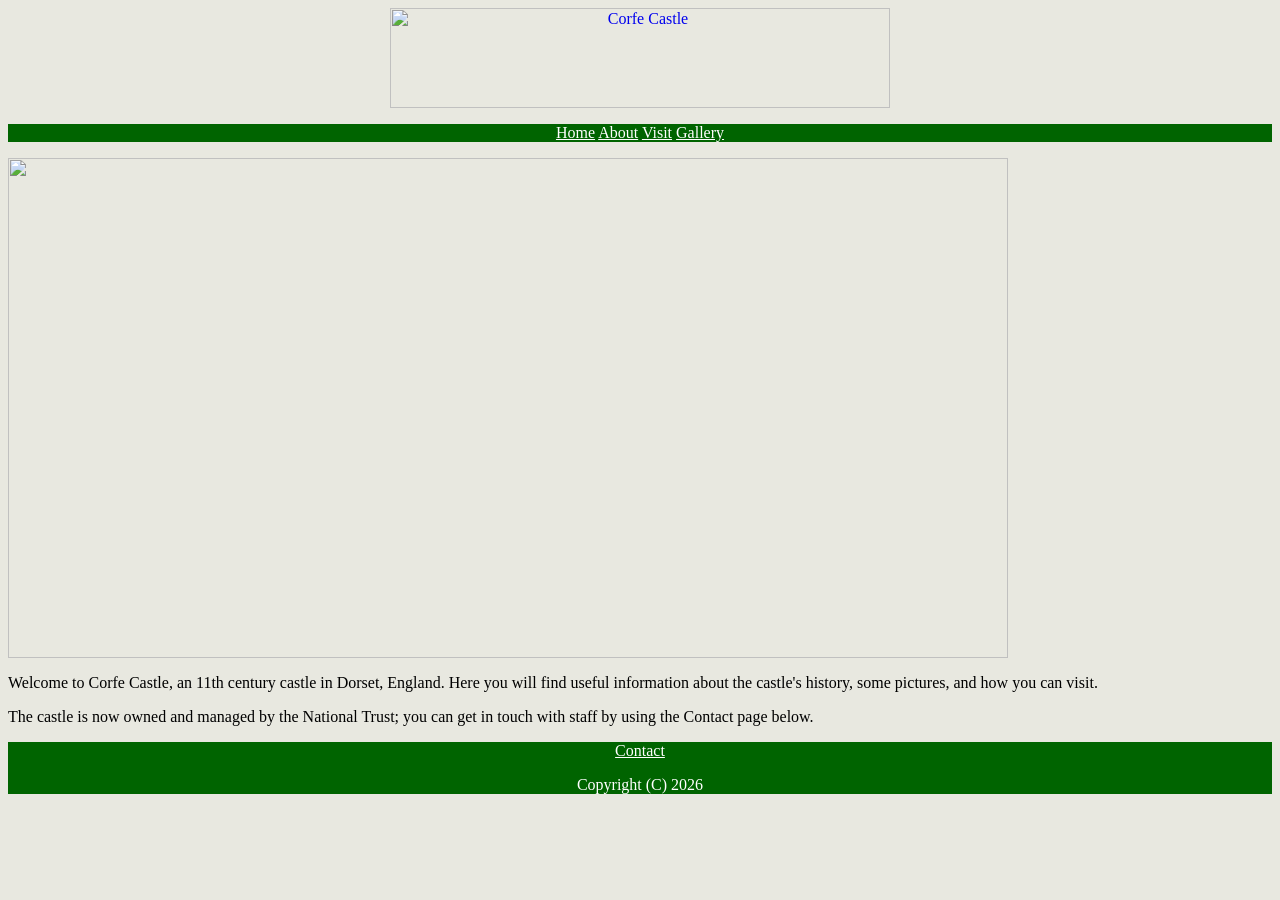
==== index.html @ a9440818 "Add index.html - homepage" ====
<html>
	<link rel="stylesheet" href="styles.css">
	<head>
	</head>

	<body>
		<a href="./index.html"><div style="text-align: center"><img src="./tanya-barrow-2Dx_mhPepJ8-unsplash.jpg" width="500" height="100" alt="Corfe Castle"></div></a>

		<nav>
		<p>
		<a href="./index.html">Home</a>
		<a href="./about.html">About</a>
		<a href="./visit.html">Visit</a>
		<a href="./gallery.html">Gallery</a>
		</p>
		</nav>

		<img src="./peter-burdon-nLJUGxYLztc-unsplash.jpg" width="1000" height="500">
		<p>
Welcome to Corfe Castle, an 11th century castle in Dorset, England.
		Here you will find useful information about the castle's history, some pictures, and how you can visit.</p>
		<p>The castle is now owned and managed by the National Trust; you can get in touch with staff by using the Contact page below.</p>

		<footer>
			<p><a href="./contact.html">Contact</a></p>
			<p>Copyright (C) 2026</p>
		</footer>
	</body>

</html>
---- styles.css ----
body {
	/* cream */
	background-color: E8E8E0;
	font-family: "Times New Roman";
}

/*
body p {
	text-align: center;
}
*/

nav {
	/* dark green */
	background-color: 006400;
	text-align: center;
}

nav a {
	color: white;
}

footer {
	background-color: 006400;
	color: white;
	text-align: center;
}

footer a {
	background-color: 006400;
	color: white;
	text-align: center;
}
/*
a {
	color: black;
}
*/
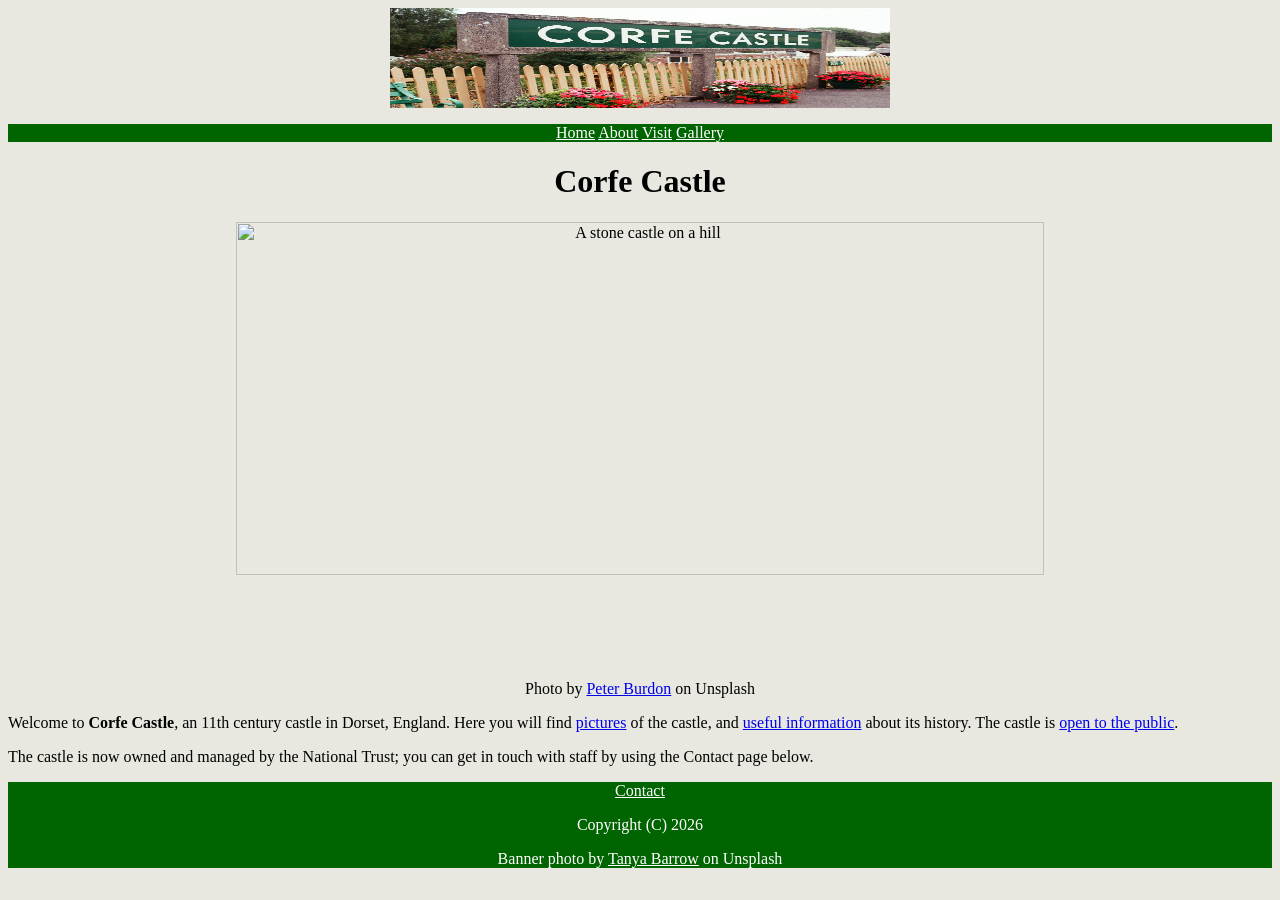
==== commit 52912ac4: "Mon Jul  6 15:24:01 BST 2026" ====
--- a/index.html
+++ b/index.html
@@ -1,29 +1,38 @@
 <html>
-	<link rel="stylesheet" href="styles.css">
 	<head>
+		<link rel="stylesheet" href="styles.css">
+		<title>Corfe Castle - Home</title>
 	</head>
 
 	<body>
-		<a href="./index.html"><div style="text-align: center"><img src="./tanya-barrow-2Dx_mhPepJ8-unsplash.jpg" width="500" height="100" alt="Corfe Castle"></div></a>
+		<a href="./index.html"><div class="banner" style="text-align: center"><img src="./tanya-barrow-2Dx_mhPepJ8-unsplash.jpg" alt="Corfe Castle"></div></a>
 
 		<nav>
-		<p>
-		<a href="./index.html">Home</a>
-		<a href="./about.html">About</a>
-		<a href="./visit.html">Visit</a>
-		<a href="./gallery.html">Gallery</a>
-		</p>
+			<p>
+			<a href="./index.html">Home</a>
+			<a href="./about.html">About</a>
+			<a href="./visit.html">Visit</a>
+			<a href="./gallery.html">Gallery</a>
+			</p>
 		</nav>
 
-		<img src="./peter-burdon-nLJUGxYLztc-unsplash.jpg" width="1000" height="500">
+		<div class="hero">
+			<h1>Corfe Castle</h1>
+			<img src="./peter-burdon-nLJUGxYLztc-unsplash.jpg" alt="A stone castle on a hill">
+		<p>Photo by <a href="https://unsplash.com/photos/a-stone-castle-on-a-hill-nLJUGxYLztc">Peter Burdon</a> on Unsplash</p>
+		</div>
+
+		<main>
 		<p>
-Welcome to Corfe Castle, an 11th century castle in Dorset, England.
-		Here you will find useful information about the castle's history, some pictures, and how you can visit.</p>
+		Welcome to <b>Corfe Castle</b>, an 11th century castle in Dorset, England.
+Here you will find <a href="./gallery.html">pictures</a> of the castle, and <a href="./about.html">useful information</a> about its history. The castle is <a href="./visit.html">open to the public</a>.</p>
 		<p>The castle is now owned and managed by the National Trust; you can get in touch with staff by using the Contact page below.</p>
+		</main>
 
 		<footer>
 			<p><a href="./contact.html">Contact</a></p>
 			<p>Copyright (C) 2026</p>
+			<p>Banner photo by <a href="https://unsplash.com/photos/corfe-castle-station-sign-with-flowers-2Dx_mhPepJ8">Tanya Barrow</a> on Unsplash</p>
 		</footer>
 	</body>
 
--- a/styles.css
+++ b/styles.css
@@ -10,6 +10,11 @@
 }
 */
 
+img {
+	max-width: 2000px;
+	max-height: 50%;
+}
+
 nav {
 	/* dark green */
 	background-color: 006400;
@@ -18,6 +23,31 @@
 
 nav a {
 	color: white;
+}
+
+.banner img {
+	max-width: 500px;
+	width: 100%;
+	height: 100px;
+}
+
+.hero {
+	text-align: center;
+}
+.hero img {
+	width: auto;
+	height: 80%;
+}
+
+/*
+.gallery {
+	text-align: center;
+}
+*/
+
+.gallery img {
+	width: 60%;
+	height: auto;
 }
 
 footer {
